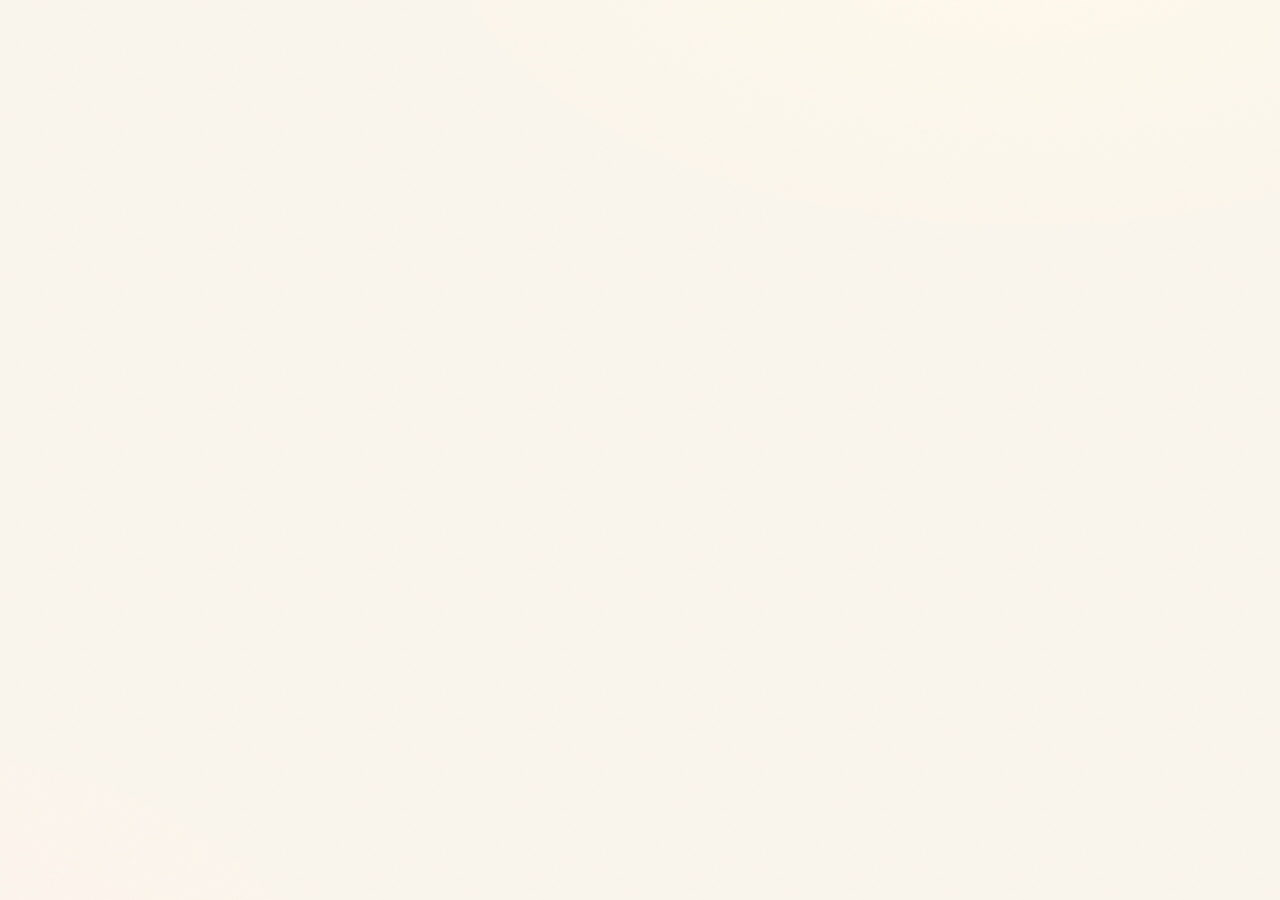
==== Debts/Debts.html @ ebdf2f64 "prepare accounting app" ====
<!doctype html>
<html lang="en">
<head>
  <meta charset="utf-8" />
  <meta name="viewport" content="width=device-width, initial-scale=1" />
  <meta name="referrer" content="no-referrer" />
  <meta http-equiv="Content-Security-Policy" content="default-src 'self'; script-src 'self' https://unpkg.com 'unsafe-inline'; style-src 'self' https://fonts.googleapis.com 'unsafe-inline'; font-src https://fonts.gstatic.com; img-src 'self' data:; object-src 'none'; base-uri 'none'; frame-ancestors 'none';" />
  <title>Accounting App — Debts</title>
  <link rel="stylesheet" href="styles.css?v=4" />
</head>
<body>
  <div id="root"></div>
  <script src="https://unpkg.com/react@18.3.1/umd/react.development.js" integrity="sha384-hD6/rw4ppMLGNu3tX5cjIb+uRZ7UkRJ6BPkLpg4hAu/6onKUg4lLsHAs9EBPT82L" crossorigin="anonymous"></script>
  <script src="https://unpkg.com/react-dom@18.3.1/umd/react-dom.development.js" integrity="sha384-u6aeetuaXnQ38mYT8rp6sbXaQe3NL9t+IBXmnYxwkUI2Hw4bsp2Wvmx4yRQF1uAm" crossorigin="anonymous"></script>
  <script src="https://unpkg.com/@babel/standalone@7.29.0/babel.min.js" integrity="sha384-m08KidiNqLdpJqLq95G/LEi8Qvjl/xUYll3QILypMoQ65QorJ9Lvtp2RXYGBFj1y" crossorigin="anonymous"></script>
  <script src="debts-seed.js"></script>
  <script type="text/babel" src="debts.jsx"></script>
</body>
</html>
---- Debts/styles.css ----
/* Ledger — a personal monthly tracker
   Aesthetic: warm paper + ink, editorial serif headlines, monospace figures */

@import url('https://fonts.googleapis.com/css2?family=Instrument+Serif:ital@0;1&family=JetBrains+Mono:wght@400;500;600&family=Geist:wght@300;400;500;600&display=swap');

:root {
  --paper: oklch(0.975 0.012 82);
  --paper-2: oklch(0.955 0.014 82);
  --paper-3: oklch(0.93 0.016 82);
  --rule: oklch(0.78 0.025 75);
  --rule-soft: oklch(0.88 0.02 80);
  --ink: oklch(0.22 0.025 60);
  --ink-2: oklch(0.42 0.025 60);
  --ink-3: oklch(0.58 0.025 60);
  --accent: oklch(0.45 0.135 28);     /* oxblood */
  --accent-soft: oklch(0.92 0.04 28);
  --paid: oklch(0.50 0.085 148);      /* sage */
  --paid-soft: oklch(0.93 0.04 148);
  --due: oklch(0.58 0.13 55);         /* clay */
  --due-soft: oklch(0.94 0.05 70);
  --shadow: 0 1px 0 rgba(60,40,20,0.04), 0 24px 48px -28px rgba(60,40,20,0.18), 0 2px 6px rgba(60,40,20,0.05);

  --bg-grad-1: oklch(0.99 0.02 80);
  --bg-grad-2: oklch(0.98 0.018 50);
  --grain-opacity: 0.5;
  --grain-blend: multiply;
  --focus-bg: oklch(0.99 0.03 80);

  --serif: 'Instrument Serif', 'Iowan Old Style', Georgia, serif;
  --sans: 'Geist', system-ui, -apple-system, sans-serif;
  --mono: 'JetBrains Mono', ui-monospace, Menlo, monospace;
}

html[data-theme="dark"] {
  --paper: oklch(0.18 0.018 250);          /* deep ink-blue */
  --paper-2: oklch(0.21 0.02 250);
  --paper-3: oklch(0.245 0.022 250);
  --rule: oklch(0.36 0.025 250);
  --rule-soft: oklch(0.30 0.02 250);
  --ink: oklch(0.93 0.012 80);             /* warm cream */
  --ink-2: oklch(0.78 0.015 80);
  --ink-3: oklch(0.58 0.018 80);
  --accent: oklch(0.72 0.14 32);           /* warmed oxblood */
  --accent-soft: oklch(0.30 0.08 28);
  --paid: oklch(0.78 0.13 148);            /* brighter sage */
  --paid-soft: oklch(0.28 0.06 148);
  --due: oklch(0.78 0.14 60);              /* warm clay */
  --due-soft: oklch(0.30 0.07 55);
  --shadow: 0 1px 0 rgba(0,0,0,0.3), 0 24px 48px -28px rgba(0,0,0,0.7), 0 2px 6px rgba(0,0,0,0.3);

  --bg-grad-1: oklch(0.22 0.03 250);
  --bg-grad-2: oklch(0.20 0.025 280);
  --grain-opacity: 0.35;
  --grain-blend: screen;
  --focus-bg: oklch(0.24 0.03 250);
}

html { transition: background-color 0.25s; }
body, .section, .summary, .ledger thead th, .ledger tbody td, .ledger tfoot td,
.cell-input, .month-tab, .modal {
  transition: background-color 0.25s, color 0.25s, border-color 0.25s;
}

* { box-sizing: border-box; }
html, body { margin: 0; padding: 0; }

body {
  font-family: var(--sans);
  color: var(--ink);
  background:
    radial-gradient(1100px 600px at 80% -10%, var(--bg-grad-1) 0%, transparent 60%),
    radial-gradient(900px 500px at -10% 110%, var(--bg-grad-2) 0%, transparent 55%),
    var(--paper);
  background-attachment: fixed;
  min-height: 100vh;
  font-size: 14px;
  letter-spacing: -0.005em;
  -webkit-font-smoothing: antialiased;
  text-rendering: optimizeLegibility;
}

/* subtle paper grain */
body::before {
  content: "";
  position: fixed; inset: 0;
  pointer-events: none;
  background-image: url("data:image/svg+xml;utf8,<svg xmlns='http://www.w3.org/2000/svg' width='160' height='160'><filter id='n'><feTurbulence type='fractalNoise' baseFrequency='0.9' numOctaves='2' stitchTiles='stitch'/><feColorMatrix values='0 0 0 0 0.3  0 0 0 0 0.2  0 0 0 0 0.1  0 0 0 0.05 0'/></filter><rect width='160' height='160' filter='url(%23n)'/></svg>");
  opacity: var(--grain-opacity);
  mix-blend-mode: var(--grain-blend);
  z-index: 1;
}

#root { position: relative; z-index: 2; }

/* ---------- Layout ---------- */

.app {
  max-width: 1280px;
  margin: 0 auto;
  padding: 36px 32px 80px;
}

.masthead {
  display: flex;
  align-items: flex-end;
  justify-content: space-between;
  gap: 32px;
  padding-bottom: 18px;
  margin-bottom: 28px;
  border-bottom: 1px solid var(--ink);
  position: relative;
}
.masthead::after {
  content: "";
  position: absolute;
  left: 0; right: 0; bottom: -4px;
  height: 1px; background: var(--ink);
}

.brand {
  display: flex; align-items: baseline; gap: 14px;
}
.brand .mark {
  font-family: var(--serif);
  font-size: 56px;
  line-height: 0.9;
  letter-spacing: -0.02em;
  font-style: italic;
}
.brand .mark em { font-style: normal; color: var(--accent); }
.brand .sub {
  font-family: var(--mono);
  font-size: 11px;
  letter-spacing: 0.18em;
  text-transform: uppercase;
  color: var(--ink-3);
  padding-bottom: 6px;
}

.meta {
  font-family: var(--mono);
  font-size: 11px;
  letter-spacing: 0.12em;
  text-transform: uppercase;
  color: var(--ink-3);
  text-align: right;
}
.meta .num {
  font-family: var(--serif);
  font-size: 20px;
  letter-spacing: 0;
  text-transform: none;
  color: var(--ink);
  display: block;
  margin-top: 4px;
}

/* ---------- Month tabs ---------- */
.months {
  display: flex; align-items: stretch; gap: 0;
  border-bottom: 1px solid var(--rule);
  margin-bottom: 28px;
  overflow-x: auto;
  scrollbar-width: thin;
}
.month-tab {
  border: 0; background: transparent;
  padding: 14px 18px 12px;
  font-family: var(--sans);
  font-size: 13px;
  font-weight: 500;
  color: var(--ink-2);
  cursor: pointer;
  position: relative;
  white-space: nowrap;
  border-right: 1px solid var(--rule-soft);
  transition: color 0.15s, background 0.15s;
}
.month-tab:hover { color: var(--ink); background: var(--paper-2); }
.month-tab.active {
  color: var(--ink);
  background: var(--paper-2);
  font-weight: 600;
}
.month-tab.active::after {
  content: ""; position: absolute; left: 0; right: 0; bottom: -1px;
  height: 2px; background: var(--accent);
}
.month-tab .tab-year {
  display: block;
  font-family: var(--mono);
  font-size: 9px;
  letter-spacing: 0.18em;
  color: var(--ink-3);
  margin-top: 2px;
  font-weight: 400;
}
.month-tab .badge {
  display: inline-block;
  margin-left: 8px;
  font-family: var(--mono);
  font-size: 10px;
  color: var(--accent);
  font-weight: 500;
}
.add-month-btn {
  border: 0; background: transparent;
  font-family: var(--mono);
  font-size: 14px;
  color: var(--ink-3);
  padding: 0 18px;
  cursor: pointer;
  letter-spacing: 0.05em;
}
.add-month-btn:hover { color: var(--accent); }

/* ---------- Accounting navigation ---------- */
.sub-nav {
  display: flex;
  gap: 8px;
  align-items: center;
  margin: -8px 0 24px;
  overflow-x: auto;
}
.sub-nav-link {
  border: 1px solid var(--rule);
  background: var(--paper-2);
  color: var(--ink-2);
  padding: 8px 12px;
  border-radius: 2px;
  font-family: var(--mono);
  font-size: 11px;
  letter-spacing: 0.12em;
  text-transform: uppercase;
  text-decoration: none;
  white-space: nowrap;
}
.sub-nav-link:hover,
.sub-nav-link.active {
  border-color: var(--accent);
  color: var(--accent);
}

/* ---------- Summary band ---------- */

.summary {
  display: grid;
  grid-template-columns: repeat(5, 1fr);
  gap: 0;
  margin-bottom: 32px;
  border: 1px solid var(--rule);
  background: var(--paper-2);
  border-radius: 2px;
  box-shadow: var(--shadow);
}
.sum-cell {
  padding: 18px 20px;
  border-right: 1px solid var(--rule-soft);
  display: flex; flex-direction: column; gap: 6px;
}
.sum-cell:last-child { border-right: 0; }
.sum-cell.accent { background: var(--accent-soft); }
.sum-cell.positive { background: var(--paid-soft); }
.sum-label {
  font-family: var(--mono);
  font-size: 10px;
  letter-spacing: 0.15em;
  text-transform: uppercase;
  color: var(--ink-3);
}
.sum-value {
  font-family: var(--serif);
  font-size: 32px;
  line-height: 1;
  letter-spacing: -0.01em;
  color: var(--ink);
  font-feature-settings: "tnum" 1, "lnum" 1;
}
.sum-value.neg { color: var(--accent); }
.sum-value.pos { color: var(--paid); }
.sum-foot {
  font-family: var(--mono);
  font-size: 11px;
  color: var(--ink-3);
}

/* ---------- Section card ---------- */

.section {
  background: var(--paper-2);
  border: 1px solid var(--rule);
  border-radius: 2px;
  margin-bottom: 28px;
  box-shadow: var(--shadow);
  overflow: hidden;
}
.section-head {
  display: flex; align-items: baseline; justify-content: space-between;
  padding: 18px 22px 14px;
  border-bottom: 1px solid var(--rule);
  background: var(--paper-3);
  gap: 16px;
}
.section-head h2 {
  margin: 0;
  font-family: var(--serif);
  font-size: 28px;
  font-weight: 400;
  letter-spacing: -0.01em;
}
.section-head .subtitle {
  font-family: var(--mono);
  font-size: 11px;
  letter-spacing: 0.12em;
  text-transform: uppercase;
  color: var(--ink-3);
}
.section-head .right {
  display: flex; align-items: center; gap: 10px;
  font-family: var(--mono);
  font-size: 12px;
  color: var(--ink-2);
}
.section-head .total-strong {
  font-family: var(--serif);
  font-size: 22px;
  color: var(--ink);
  font-feature-settings: "tnum" 1;
}

/* ---------- Tables ---------- */

table.ledger {
  width: 100%;
  border-collapse: collapse;
  font-family: var(--sans);
  font-size: 13.5px;
}
.ledger thead th {
  font-family: var(--mono);
  font-size: 10px;
  font-weight: 500;
  letter-spacing: 0.15em;
  text-transform: uppercase;
  color: var(--ink-3);
  text-align: left;
  padding: 10px 14px;
  border-bottom: 1px solid var(--rule);
  background: var(--paper-2);
  position: relative;
  white-space: nowrap;
}
.ledger thead th.num { text-align: right; }
.ledger thead th.center { text-align: center; }

.ledger tbody td {
  padding: 0;
  border-bottom: 1px dashed var(--rule-soft);
  vertical-align: middle;
  background: var(--paper-2);
  transition: background 0.12s;
}
.ledger tbody tr:hover td { background: var(--paper); }
.ledger tbody tr.paid td { background: color-mix(in oklab, var(--paid-soft) 35%, var(--paper-2)); }
.ledger tbody tr.paid:hover td { background: color-mix(in oklab, var(--paid-soft) 50%, var(--paper)); }

.ledger tfoot td {
  padding: 12px 14px;
  border-top: 1px solid var(--ink);
  border-bottom: 3px double var(--ink);
  font-family: var(--serif);
  font-size: 18px;
  background: var(--paper-3);
  font-feature-settings: "tnum" 1;
}
.ledger tfoot td.num { text-align: right; }
.ledger tfoot td.label-cell {
  font-family: var(--mono);
  font-size: 11px;
  letter-spacing: 0.15em;
  text-transform: uppercase;
  color: var(--ink-2);
  font-weight: 500;
}

/* Cell input wrappers */
.cell-input {
  width: 100%;
  border: 0;
  background: transparent;
  padding: 12px 14px;
  font: inherit;
  color: var(--ink);
  outline: none;
  font-family: var(--sans);
}
.cell-input:focus {
  background: var(--focus-bg);
  box-shadow: inset 0 -2px 0 var(--accent);
}
.cell-input.num {
  text-align: right;
  font-family: var(--mono);
  font-feature-settings: "tnum" 1, "lnum" 1;
  font-size: 13px;
}
.cell-input.muted { color: var(--ink-2); }

.row-actions {
  display: flex; align-items: center; justify-content: center;
  gap: 4px;
  padding: 0 8px;
}
.row-actions button {
  border: 0; background: transparent;
  cursor: pointer;
  width: 24px; height: 24px;
  border-radius: 50%;
  color: var(--ink-3);
  display: inline-flex; align-items: center; justify-content: center;
  transition: all 0.15s;
}
.row-actions button:hover { background: var(--accent-soft); color: var(--accent); }

/* paid checkbox — custom */
.check {
  display: inline-flex; align-items: center; justify-content: center;
  width: 22px; height: 22px;
  border: 1.5px solid var(--rule);
  background: var(--paper);
  border-radius: 3px;
  cursor: pointer;
  transition: all 0.15s;
  margin: 0 auto;
}
.check.on {
  background: var(--paid);
  border-color: var(--paid);
  color: var(--paper);
}
.check svg { width: 14px; height: 14px; }
.check-cell { text-align: center; padding: 8px 0; }

/* type pill */
.type-pill {
  display: inline-flex;
  font-family: var(--mono);
  font-size: 10px;
  letter-spacing: 0.1em;
  text-transform: uppercase;
  padding: 3px 8px;
  border-radius: 2px;
  background: var(--paper-3);
  color: var(--ink-2);
  border: 1px solid var(--rule-soft);
  cursor: pointer;
}
.type-pill.lasku { background: var(--due-soft); color: var(--due); border-color: color-mix(in oklab, var(--due) 30%, transparent); }
.type-pill.tilaus { background: oklch(0.93 0.04 250); color: oklch(0.4 0.12 250); border-color: oklch(0.7 0.06 250); }
html[data-theme="dark"] .type-pill.tilaus { background: oklch(0.30 0.07 250); color: oklch(0.85 0.10 250); border-color: oklch(0.45 0.08 250); }
html[data-theme="dark"] input[type="date"] { color-scheme: dark; }
html[data-theme="dark"] .modal-bg { background: oklch(0.05 0.02 250 / 0.6); }
.type-pill.osamaksu { background: var(--accent-soft); color: var(--accent); border-color: color-mix(in oklab, var(--accent) 30%, transparent); }

/* due-date display */
.due-cell {
  padding: 12px 14px;
  font-family: var(--mono);
  font-size: 12px;
  color: var(--ink-2);
  white-space: nowrap;
}
.due-cell input { font: inherit; border: 0; background: transparent; color: inherit; outline: none; width: 100%; padding: 0; }
.due-cell input:focus { color: var(--accent); }
.due-cell.overdue { color: var(--accent); }
.due-cell.today { color: var(--due); font-weight: 500; }

/* add row button */
.add-row {
  width: 100%;
  border: 0;
  background: transparent;
  padding: 12px;
  font-family: var(--mono);
  font-size: 11px;
  letter-spacing: 0.15em;
  text-transform: uppercase;
  color: var(--ink-3);
  cursor: pointer;
  border-top: 1px dashed var(--rule);
  transition: all 0.15s;
}
.add-row:hover { background: var(--paper); color: var(--accent); }

/* custom column mgmt */
.col-toolbar {
  display: flex; gap: 8px; align-items: center;
  padding: 8px 14px;
  background: var(--paper-3);
  border-bottom: 1px solid var(--rule-soft);
  font-family: var(--mono);
  font-size: 11px;
  color: var(--ink-3);
  letter-spacing: 0.05em;
}
.btn-ghost {
  border: 1px solid var(--rule);
  background: var(--paper-2);
  color: var(--ink-2);
  padding: 4px 10px;
  border-radius: 2px;
  font: inherit;
  cursor: pointer;
  transition: all 0.15s;
}
.btn-ghost:hover { border-color: var(--accent); color: var(--accent); }

.col-header-edit {
  display: inline-flex; align-items: center; gap: 4px;
}
.col-header-edit input {
  font: inherit; border: 0; background: transparent;
  color: var(--ink-3); width: 100px;
  text-transform: uppercase;
  letter-spacing: 0.15em;
  font-family: var(--mono);
  font-size: 10px;
  outline: none;
}
.col-header-edit input:focus { color: var(--accent); }
.col-header-edit .x {
  border: 0; background: transparent; color: var(--ink-3);
  cursor: pointer; padding: 2px;
  opacity: 1;
  font-family: var(--mono);
  width: 20px; height: 20px;
  display: inline-flex; align-items: center; justify-content: center;
  border-radius: 999px;
  transition: color 0.15s, background-color 0.15s;
}
.col-header-edit .x:hover { color: var(--accent); background: var(--accent-soft); }

/* footnote */
.footnote {
  margin-top: 60px;
  padding-top: 24px;
  border-top: 1px solid var(--rule);
  display: flex; justify-content: space-between;
  font-family: var(--mono);
  font-size: 11px;
  color: var(--ink-3);
  letter-spacing: 0.08em;
}
.footnote .right-actions {
  display: flex; gap: 12px;
}
.footnote button {
  background: transparent; border: 0;
  font: inherit;
  color: var(--ink-3);
  text-transform: uppercase;
  letter-spacing: 0.12em;
  cursor: pointer;
  padding: 0;
}
.footnote a {
  color: var(--ink-3);
  text-decoration: none;
  text-transform: uppercase;
  letter-spacing: 0.12em;
}
.footnote button:hover,
.footnote a:hover { color: var(--accent); }

.filter-tabs {
  display: inline-flex;
  border: 1px solid var(--rule);
  background: var(--paper-2);
}
.filter-tabs button {
  border: 0;
  border-right: 1px solid var(--rule);
  background: transparent;
  color: var(--ink-2);
  padding: 7px 10px;
  font-family: var(--mono);
  font-size: 11px;
  cursor: pointer;
}
.filter-tabs button:last-child { border-right: 0; }
.filter-tabs button.active {
  background: var(--ink);
  color: var(--paper);
}
.filter-tabs .cnt { opacity: 0.7; }

.progress-bar,
.row-progress {
  position: relative;
  overflow: hidden;
  border: 1px solid var(--rule);
  background: var(--paper);
}
.progress-bar { height: 34px; }
.row-progress { height: 22px; min-width: 110px; }
.progress-fill,
.row-progress-fill {
  height: 100%;
  background: linear-gradient(90deg, var(--paid), var(--due));
}
.progress-label,
.row-progress span {
  position: absolute;
  inset: 0;
  display: flex;
  align-items: center;
  justify-content: center;
  font-family: var(--mono);
  font-size: 11px;
  color: var(--ink);
}
.pay-list {
  display: grid;
  gap: 8px;
}
.pay-row {
  display: grid;
  grid-template-columns: 100px 120px 1fr 28px;
  gap: 8px;
  align-items: center;
  padding: 8px 0;
  border-bottom: 1px dashed var(--rule-soft);
  font-family: var(--mono);
  font-size: 12px;
}
.pay-amt { text-align: right; color: var(--paid); }
.pay-note { color: var(--ink-2); font-family: var(--sans); }
.x {
  border: 0;
  background: transparent;
  color: var(--ink-3);
  cursor: pointer;
}
.x:hover { color: var(--accent); }

/* modal for new month */
.modal-bg {
  position: fixed; inset: 0;
  background: oklch(0.2 0.02 60 / 0.4);
  display: flex; align-items: center; justify-content: center;
  z-index: 100;
  backdrop-filter: blur(4px);
}
.modal {
  background: var(--paper);
  border: 1px solid var(--ink);
  padding: 32px;
  width: 420px;
  box-shadow: 0 30px 60px -20px rgba(0,0,0,0.3);
}
.modal h3 {
  margin: 0 0 20px;
  font-family: var(--serif);
  font-size: 28px;
  font-weight: 400;
}
.modal label {
  display: block;
  font-family: var(--mono);
  font-size: 10px;
  letter-spacing: 0.15em;
  text-transform: uppercase;
  color: var(--ink-3);
  margin-bottom: 6px;
}
.modal input[type=text], .modal select {
  width: 100%;
  padding: 10px 12px;
  border: 1px solid var(--rule);
  background: var(--paper-2);
  font-family: var(--sans);
  font-size: 14px;
  color: var(--ink);
  margin-bottom: 16px;
  outline: none;
}
.modal input[type=text]:focus, .modal select:focus {
  border-color: var(--accent);
}
.modal-actions {
  display: flex; gap: 8px; justify-content: flex-end;
  margin-top: 16px;
}
.btn-primary {
  background: var(--ink);
  color: var(--paper);
  border: 0;
  padding: 10px 18px;
  font-family: var(--mono);
  font-size: 11px;
  letter-spacing: 0.15em;
  text-transform: uppercase;
  cursor: pointer;
}
.btn-primary:hover { background: var(--accent); }
.btn-link {
  background: transparent; border: 0;
  font-family: var(--mono);
  font-size: 11px;
  letter-spacing: 0.15em;
  text-transform: uppercase;
  color: var(--ink-3);
  cursor: pointer;
  padding: 10px 12px;
}
.btn-link:hover { color: var(--ink); }

.checkbox-row {
  display: flex; align-items: center; gap: 10px;
  margin-bottom: 16px;
  font-family: var(--mono);
  font-size: 12px;
  color: var(--ink-2);
}

/* small empty state */
.empty {
  padding: 30px;
  text-align: center;
  color: var(--ink-3);
  font-family: var(--serif);
  font-style: italic;
  font-size: 18px;
}

/* theme toggle button */
.theme-toggle {
  width: 32px; height: 32px;
  border: 1px solid var(--rule);
  background: var(--paper-2);
  color: var(--ink-2);
  border-radius: 50%;
  cursor: pointer;
  display: inline-flex; align-items: center; justify-content: center;
  transition: all 0.2s;
  padding: 0;
}
.theme-toggle:hover {
  border-color: var(--accent);
  color: var(--accent);
  transform: rotate(15deg);
}
.theme-toggle svg { width: 16px; height: 16px; }

/* responsive */
@media (max-width: 900px) {
  .summary { grid-template-columns: repeat(2, 1fr); }
  .sum-cell { border-right: 0; border-bottom: 1px solid var(--rule-soft); }
  .brand .mark { font-size: 40px; }
  .app { padding: 20px 14px 60px; }
  .ledger { font-size: 12.5px; }
  .ledger thead th, .cell-input { padding: 8px 10px; }
}
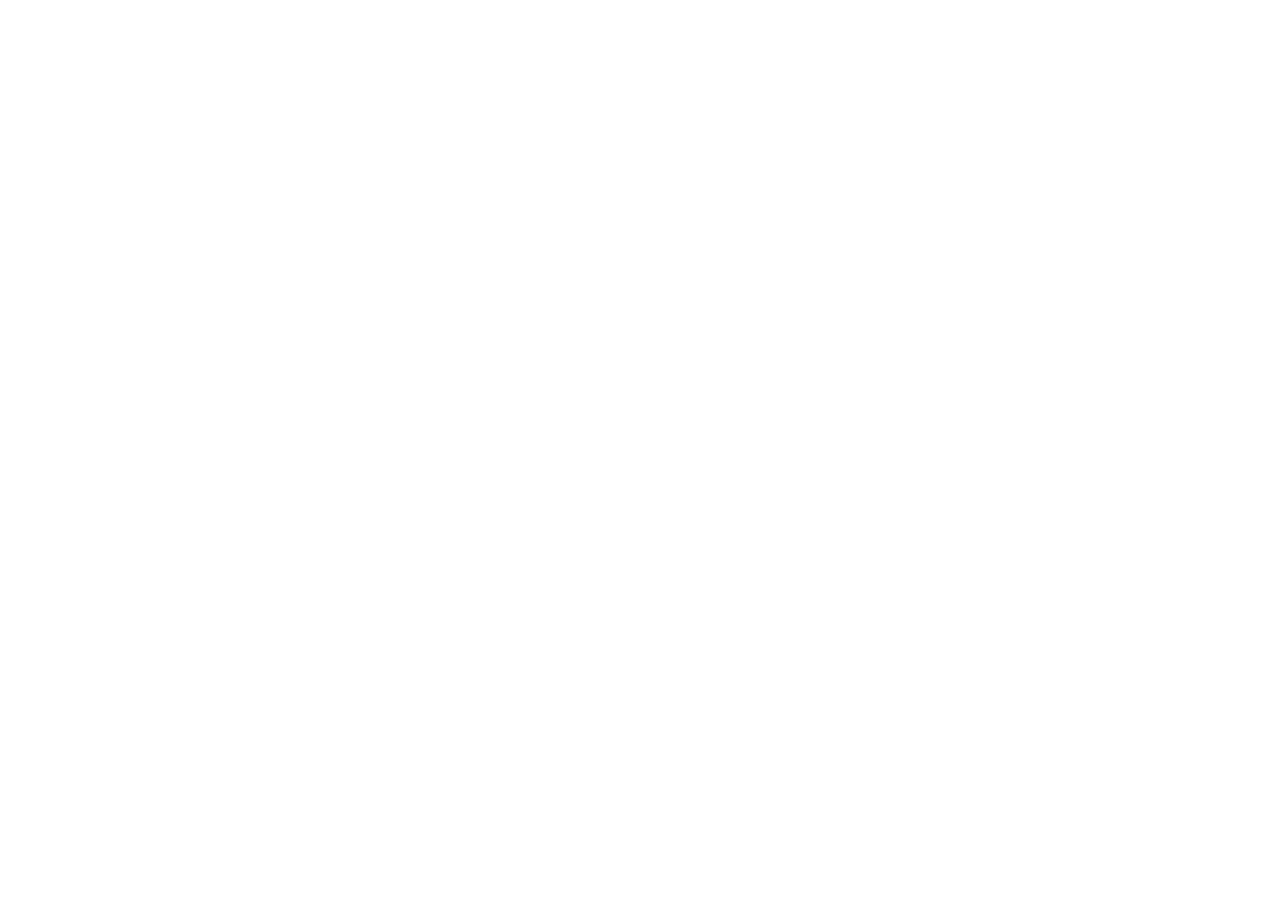
==== commit 55fa2538: "Harden accounting apps" ====
--- a/Debts/Debts.html
+++ b/Debts/Debts.html
@@ -1,19 +1,16 @@
 <!doctype html>
-<html lang="en">
+<html lang="en" data-theme="dark">
 <head>
   <meta charset="utf-8" />
   <meta name="viewport" content="width=device-width, initial-scale=1" />
-  <meta name="referrer" content="no-referrer" />
-  <meta http-equiv="Content-Security-Policy" content="default-src 'self'; script-src 'self' https://unpkg.com 'unsafe-inline'; style-src 'self' https://fonts.googleapis.com 'unsafe-inline'; font-src https://fonts.gstatic.com; img-src 'self' data:; object-src 'none'; base-uri 'none'; frame-ancestors 'none';" />
-  <title>Accounting App — Debts</title>
-  <link rel="stylesheet" href="styles.css?v=4" />
+  <title>Debts — Velat</title>
+  <link rel="stylesheet" href="styles.css?v=10" />
 </head>
 <body>
   <div id="root"></div>
   <script src="https://unpkg.com/react@18.3.1/umd/react.development.js" integrity="sha384-hD6/rw4ppMLGNu3tX5cjIb+uRZ7UkRJ6BPkLpg4hAu/6onKUg4lLsHAs9EBPT82L" crossorigin="anonymous"></script>
   <script src="https://unpkg.com/react-dom@18.3.1/umd/react-dom.development.js" integrity="sha384-u6aeetuaXnQ38mYT8rp6sbXaQe3NL9t+IBXmnYxwkUI2Hw4bsp2Wvmx4yRQF1uAm" crossorigin="anonymous"></script>
   <script src="https://unpkg.com/@babel/standalone@7.29.0/babel.min.js" integrity="sha384-m08KidiNqLdpJqLq95G/LEi8Qvjl/xUYll3QILypMoQ65QorJ9Lvtp2RXYGBFj1y" crossorigin="anonymous"></script>
-  <script src="debts-seed.js"></script>
   <script type="text/babel" src="debts.jsx"></script>
 </body>
 </html>
--- a/Debts/styles.css
+++ b/Debts/styles.css
@@ -1,763 +1 @@
-/* Ledger — a personal monthly tracker
-   Aesthetic: warm paper + ink, editorial serif headlines, monospace figures */
-
-@import url('https://fonts.googleapis.com/css2?family=Instrument+Serif:ital@0;1&family=JetBrains+Mono:wght@400;500;600&family=Geist:wght@300;400;500;600&display=swap');
-
-:root {
-  --paper: oklch(0.975 0.012 82);
-  --paper-2: oklch(0.955 0.014 82);
-  --paper-3: oklch(0.93 0.016 82);
-  --rule: oklch(0.78 0.025 75);
-  --rule-soft: oklch(0.88 0.02 80);
-  --ink: oklch(0.22 0.025 60);
-  --ink-2: oklch(0.42 0.025 60);
-  --ink-3: oklch(0.58 0.025 60);
-  --accent: oklch(0.45 0.135 28);     /* oxblood */
-  --accent-soft: oklch(0.92 0.04 28);
-  --paid: oklch(0.50 0.085 148);      /* sage */
-  --paid-soft: oklch(0.93 0.04 148);
-  --due: oklch(0.58 0.13 55);         /* clay */
-  --due-soft: oklch(0.94 0.05 70);
-  --shadow: 0 1px 0 rgba(60,40,20,0.04), 0 24px 48px -28px rgba(60,40,20,0.18), 0 2px 6px rgba(60,40,20,0.05);
-
-  --bg-grad-1: oklch(0.99 0.02 80);
-  --bg-grad-2: oklch(0.98 0.018 50);
-  --grain-opacity: 0.5;
-  --grain-blend: multiply;
-  --focus-bg: oklch(0.99 0.03 80);
-
-  --serif: 'Instrument Serif', 'Iowan Old Style', Georgia, serif;
-  --sans: 'Geist', system-ui, -apple-system, sans-serif;
-  --mono: 'JetBrains Mono', ui-monospace, Menlo, monospace;
-}
-
-html[data-theme="dark"] {
-  --paper: oklch(0.18 0.018 250);          /* deep ink-blue */
-  --paper-2: oklch(0.21 0.02 250);
-  --paper-3: oklch(0.245 0.022 250);
-  --rule: oklch(0.36 0.025 250);
-  --rule-soft: oklch(0.30 0.02 250);
-  --ink: oklch(0.93 0.012 80);             /* warm cream */
-  --ink-2: oklch(0.78 0.015 80);
-  --ink-3: oklch(0.58 0.018 80);
-  --accent: oklch(0.72 0.14 32);           /* warmed oxblood */
-  --accent-soft: oklch(0.30 0.08 28);
-  --paid: oklch(0.78 0.13 148);            /* brighter sage */
-  --paid-soft: oklch(0.28 0.06 148);
-  --due: oklch(0.78 0.14 60);              /* warm clay */
-  --due-soft: oklch(0.30 0.07 55);
-  --shadow: 0 1px 0 rgba(0,0,0,0.3), 0 24px 48px -28px rgba(0,0,0,0.7), 0 2px 6px rgba(0,0,0,0.3);
-
-  --bg-grad-1: oklch(0.22 0.03 250);
-  --bg-grad-2: oklch(0.20 0.025 280);
-  --grain-opacity: 0.35;
-  --grain-blend: screen;
-  --focus-bg: oklch(0.24 0.03 250);
-}
-
-html { transition: background-color 0.25s; }
-body, .section, .summary, .ledger thead th, .ledger tbody td, .ledger tfoot td,
-.cell-input, .month-tab, .modal {
-  transition: background-color 0.25s, color 0.25s, border-color 0.25s;
-}
-
-* { box-sizing: border-box; }
-html, body { margin: 0; padding: 0; }
-
-body {
-  font-family: var(--sans);
-  color: var(--ink);
-  background:
-    radial-gradient(1100px 600px at 80% -10%, var(--bg-grad-1) 0%, transparent 60%),
-    radial-gradient(900px 500px at -10% 110%, var(--bg-grad-2) 0%, transparent 55%),
-    var(--paper);
-  background-attachment: fixed;
-  min-height: 100vh;
-  font-size: 14px;
-  letter-spacing: -0.005em;
-  -webkit-font-smoothing: antialiased;
-  text-rendering: optimizeLegibility;
-}
-
-/* subtle paper grain */
-body::before {
-  content: "";
-  position: fixed; inset: 0;
-  pointer-events: none;
-  background-image: url("data:image/svg+xml;utf8,<svg xmlns='http://www.w3.org/2000/svg' width='160' height='160'><filter id='n'><feTurbulence type='fractalNoise' baseFrequency='0.9' numOctaves='2' stitchTiles='stitch'/><feColorMatrix values='0 0 0 0 0.3  0 0 0 0 0.2  0 0 0 0 0.1  0 0 0 0.05 0'/></filter><rect width='160' height='160' filter='url(%23n)'/></svg>");
-  opacity: var(--grain-opacity);
-  mix-blend-mode: var(--grain-blend);
-  z-index: 1;
-}
-
-#root { position: relative; z-index: 2; }
-
-/* ---------- Layout ---------- */
-
-.app {
-  max-width: 1280px;
-  margin: 0 auto;
-  padding: 36px 32px 80px;
-}
-
-.masthead {
-  display: flex;
-  align-items: flex-end;
-  justify-content: space-between;
-  gap: 32px;
-  padding-bottom: 18px;
-  margin-bottom: 28px;
-  border-bottom: 1px solid var(--ink);
-  position: relative;
-}
-.masthead::after {
-  content: "";
-  position: absolute;
-  left: 0; right: 0; bottom: -4px;
-  height: 1px; background: var(--ink);
-}
-
-.brand {
-  display: flex; align-items: baseline; gap: 14px;
-}
-.brand .mark {
-  font-family: var(--serif);
-  font-size: 56px;
-  line-height: 0.9;
-  letter-spacing: -0.02em;
-  font-style: italic;
-}
-.brand .mark em { font-style: normal; color: var(--accent); }
-.brand .sub {
-  font-family: var(--mono);
-  font-size: 11px;
-  letter-spacing: 0.18em;
-  text-transform: uppercase;
-  color: var(--ink-3);
-  padding-bottom: 6px;
-}
-
-.meta {
-  font-family: var(--mono);
-  font-size: 11px;
-  letter-spacing: 0.12em;
-  text-transform: uppercase;
-  color: var(--ink-3);
-  text-align: right;
-}
-.meta .num {
-  font-family: var(--serif);
-  font-size: 20px;
-  letter-spacing: 0;
-  text-transform: none;
-  color: var(--ink);
-  display: block;
-  margin-top: 4px;
-}
-
-/* ---------- Month tabs ---------- */
-.months {
-  display: flex; align-items: stretch; gap: 0;
-  border-bottom: 1px solid var(--rule);
-  margin-bottom: 28px;
-  overflow-x: auto;
-  scrollbar-width: thin;
-}
-.month-tab {
-  border: 0; background: transparent;
-  padding: 14px 18px 12px;
-  font-family: var(--sans);
-  font-size: 13px;
-  font-weight: 500;
-  color: var(--ink-2);
-  cursor: pointer;
-  position: relative;
-  white-space: nowrap;
-  border-right: 1px solid var(--rule-soft);
-  transition: color 0.15s, background 0.15s;
-}
-.month-tab:hover { color: var(--ink); background: var(--paper-2); }
-.month-tab.active {
-  color: var(--ink);
-  background: var(--paper-2);
-  font-weight: 600;
-}
-.month-tab.active::after {
-  content: ""; position: absolute; left: 0; right: 0; bottom: -1px;
-  height: 2px; background: var(--accent);
-}
-.month-tab .tab-year {
-  display: block;
-  font-family: var(--mono);
-  font-size: 9px;
-  letter-spacing: 0.18em;
-  color: var(--ink-3);
-  margin-top: 2px;
-  font-weight: 400;
-}
-.month-tab .badge {
-  display: inline-block;
-  margin-left: 8px;
-  font-family: var(--mono);
-  font-size: 10px;
-  color: var(--accent);
-  font-weight: 500;
-}
-.add-month-btn {
-  border: 0; background: transparent;
-  font-family: var(--mono);
-  font-size: 14px;
-  color: var(--ink-3);
-  padding: 0 18px;
-  cursor: pointer;
-  letter-spacing: 0.05em;
-}
-.add-month-btn:hover { color: var(--accent); }
-
-/* ---------- Accounting navigation ---------- */
-.sub-nav {
-  display: flex;
-  gap: 8px;
-  align-items: center;
-  margin: -8px 0 24px;
-  overflow-x: auto;
-}
-.sub-nav-link {
-  border: 1px solid var(--rule);
-  background: var(--paper-2);
-  color: var(--ink-2);
-  padding: 8px 12px;
-  border-radius: 2px;
-  font-family: var(--mono);
-  font-size: 11px;
-  letter-spacing: 0.12em;
-  text-transform: uppercase;
-  text-decoration: none;
-  white-space: nowrap;
-}
-.sub-nav-link:hover,
-.sub-nav-link.active {
-  border-color: var(--accent);
-  color: var(--accent);
-}
-
-/* ---------- Summary band ---------- */
-
-.summary {
-  display: grid;
-  grid-template-columns: repeat(5, 1fr);
-  gap: 0;
-  margin-bottom: 32px;
-  border: 1px solid var(--rule);
-  background: var(--paper-2);
-  border-radius: 2px;
-  box-shadow: var(--shadow);
-}
-.sum-cell {
-  padding: 18px 20px;
-  border-right: 1px solid var(--rule-soft);
-  display: flex; flex-direction: column; gap: 6px;
-}
-.sum-cell:last-child { border-right: 0; }
-.sum-cell.accent { background: var(--accent-soft); }
-.sum-cell.positive { background: var(--paid-soft); }
-.sum-label {
-  font-family: var(--mono);
-  font-size: 10px;
-  letter-spacing: 0.15em;
-  text-transform: uppercase;
-  color: var(--ink-3);
-}
-.sum-value {
-  font-family: var(--serif);
-  font-size: 32px;
-  line-height: 1;
-  letter-spacing: -0.01em;
-  color: var(--ink);
-  font-feature-settings: "tnum" 1, "lnum" 1;
-}
-.sum-value.neg { color: var(--accent); }
-.sum-value.pos { color: var(--paid); }
-.sum-foot {
-  font-family: var(--mono);
-  font-size: 11px;
-  color: var(--ink-3);
-}
-
-/* ---------- Section card ---------- */
-
-.section {
-  background: var(--paper-2);
-  border: 1px solid var(--rule);
-  border-radius: 2px;
-  margin-bottom: 28px;
-  box-shadow: var(--shadow);
-  overflow: hidden;
-}
-.section-head {
-  display: flex; align-items: baseline; justify-content: space-between;
-  padding: 18px 22px 14px;
-  border-bottom: 1px solid var(--rule);
-  background: var(--paper-3);
-  gap: 16px;
-}
-.section-head h2 {
-  margin: 0;
-  font-family: var(--serif);
-  font-size: 28px;
-  font-weight: 400;
-  letter-spacing: -0.01em;
-}
-.section-head .subtitle {
-  font-family: var(--mono);
-  font-size: 11px;
-  letter-spacing: 0.12em;
-  text-transform: uppercase;
-  color: var(--ink-3);
-}
-.section-head .right {
-  display: flex; align-items: center; gap: 10px;
-  font-family: var(--mono);
-  font-size: 12px;
-  color: var(--ink-2);
-}
-.section-head .total-strong {
-  font-family: var(--serif);
-  font-size: 22px;
-  color: var(--ink);
-  font-feature-settings: "tnum" 1;
-}
-
-/* ---------- Tables ---------- */
-
-table.ledger {
-  width: 100%;
-  border-collapse: collapse;
-  font-family: var(--sans);
-  font-size: 13.5px;
-}
-.ledger thead th {
-  font-family: var(--mono);
-  font-size: 10px;
-  font-weight: 500;
-  letter-spacing: 0.15em;
-  text-transform: uppercase;
-  color: var(--ink-3);
-  text-align: left;
-  padding: 10px 14px;
-  border-bottom: 1px solid var(--rule);
-  background: var(--paper-2);
-  position: relative;
-  white-space: nowrap;
-}
-.ledger thead th.num { text-align: right; }
-.ledger thead th.center { text-align: center; }
-
-.ledger tbody td {
-  padding: 0;
-  border-bottom: 1px dashed var(--rule-soft);
-  vertical-align: middle;
-  background: var(--paper-2);
-  transition: background 0.12s;
-}
-.ledger tbody tr:hover td { background: var(--paper); }
-.ledger tbody tr.paid td { background: color-mix(in oklab, var(--paid-soft) 35%, var(--paper-2)); }
-.ledger tbody tr.paid:hover td { background: color-mix(in oklab, var(--paid-soft) 50%, var(--paper)); }
-
-.ledger tfoot td {
-  padding: 12px 14px;
-  border-top: 1px solid var(--ink);
-  border-bottom: 3px double var(--ink);
-  font-family: var(--serif);
-  font-size: 18px;
-  background: var(--paper-3);
-  font-feature-settings: "tnum" 1;
-}
-.ledger tfoot td.num { text-align: right; }
-.ledger tfoot td.label-cell {
-  font-family: var(--mono);
-  font-size: 11px;
-  letter-spacing: 0.15em;
-  text-transform: uppercase;
-  color: var(--ink-2);
-  font-weight: 500;
-}
-
-/* Cell input wrappers */
-.cell-input {
-  width: 100%;
-  border: 0;
-  background: transparent;
-  padding: 12px 14px;
-  font: inherit;
-  color: var(--ink);
-  outline: none;
-  font-family: var(--sans);
-}
-.cell-input:focus {
-  background: var(--focus-bg);
-  box-shadow: inset 0 -2px 0 var(--accent);
-}
-.cell-input.num {
-  text-align: right;
-  font-family: var(--mono);
-  font-feature-settings: "tnum" 1, "lnum" 1;
-  font-size: 13px;
-}
-.cell-input.muted { color: var(--ink-2); }
-
-.row-actions {
-  display: flex; align-items: center; justify-content: center;
-  gap: 4px;
-  padding: 0 8px;
-}
-.row-actions button {
-  border: 0; background: transparent;
-  cursor: pointer;
-  width: 24px; height: 24px;
-  border-radius: 50%;
-  color: var(--ink-3);
-  display: inline-flex; align-items: center; justify-content: center;
-  transition: all 0.15s;
-}
-.row-actions button:hover { background: var(--accent-soft); color: var(--accent); }
-
-/* paid checkbox — custom */
-.check {
-  display: inline-flex; align-items: center; justify-content: center;
-  width: 22px; height: 22px;
-  border: 1.5px solid var(--rule);
-  background: var(--paper);
-  border-radius: 3px;
-  cursor: pointer;
-  transition: all 0.15s;
-  margin: 0 auto;
-}
-.check.on {
-  background: var(--paid);
-  border-color: var(--paid);
-  color: var(--paper);
-}
-.check svg { width: 14px; height: 14px; }
-.check-cell { text-align: center; padding: 8px 0; }
-
-/* type pill */
-.type-pill {
-  display: inline-flex;
-  font-family: var(--mono);
-  font-size: 10px;
-  letter-spacing: 0.1em;
-  text-transform: uppercase;
-  padding: 3px 8px;
-  border-radius: 2px;
-  background: var(--paper-3);
-  color: var(--ink-2);
-  border: 1px solid var(--rule-soft);
-  cursor: pointer;
-}
-.type-pill.lasku { background: var(--due-soft); color: var(--due); border-color: color-mix(in oklab, var(--due) 30%, transparent); }
-.type-pill.tilaus { background: oklch(0.93 0.04 250); color: oklch(0.4 0.12 250); border-color: oklch(0.7 0.06 250); }
-html[data-theme="dark"] .type-pill.tilaus { background: oklch(0.30 0.07 250); color: oklch(0.85 0.10 250); border-color: oklch(0.45 0.08 250); }
-html[data-theme="dark"] input[type="date"] { color-scheme: dark; }
-html[data-theme="dark"] .modal-bg { background: oklch(0.05 0.02 250 / 0.6); }
-.type-pill.osamaksu { background: var(--accent-soft); color: var(--accent); border-color: color-mix(in oklab, var(--accent) 30%, transparent); }
-
-/* due-date display */
-.due-cell {
-  padding: 12px 14px;
-  font-family: var(--mono);
-  font-size: 12px;
-  color: var(--ink-2);
-  white-space: nowrap;
-}
-.due-cell input { font: inherit; border: 0; background: transparent; color: inherit; outline: none; width: 100%; padding: 0; }
-.due-cell input:focus { color: var(--accent); }
-.due-cell.overdue { color: var(--accent); }
-.due-cell.today { color: var(--due); font-weight: 500; }
-
-/* add row button */
-.add-row {
-  width: 100%;
-  border: 0;
-  background: transparent;
-  padding: 12px;
-  font-family: var(--mono);
-  font-size: 11px;
-  letter-spacing: 0.15em;
-  text-transform: uppercase;
-  color: var(--ink-3);
-  cursor: pointer;
-  border-top: 1px dashed var(--rule);
-  transition: all 0.15s;
-}
-.add-row:hover { background: var(--paper); color: var(--accent); }
-
-/* custom column mgmt */
-.col-toolbar {
-  display: flex; gap: 8px; align-items: center;
-  padding: 8px 14px;
-  background: var(--paper-3);
-  border-bottom: 1px solid var(--rule-soft);
-  font-family: var(--mono);
-  font-size: 11px;
-  color: var(--ink-3);
-  letter-spacing: 0.05em;
-}
-.btn-ghost {
-  border: 1px solid var(--rule);
-  background: var(--paper-2);
-  color: var(--ink-2);
-  padding: 4px 10px;
-  border-radius: 2px;
-  font: inherit;
-  cursor: pointer;
-  transition: all 0.15s;
-}
-.btn-ghost:hover { border-color: var(--accent); color: var(--accent); }
-
-.col-header-edit {
-  display: inline-flex; align-items: center; gap: 4px;
-}
-.col-header-edit input {
-  font: inherit; border: 0; background: transparent;
-  color: var(--ink-3); width: 100px;
-  text-transform: uppercase;
-  letter-spacing: 0.15em;
-  font-family: var(--mono);
-  font-size: 10px;
-  outline: none;
-}
-.col-header-edit input:focus { color: var(--accent); }
-.col-header-edit .x {
-  border: 0; background: transparent; color: var(--ink-3);
-  cursor: pointer; padding: 2px;
-  opacity: 1;
-  font-family: var(--mono);
-  width: 20px; height: 20px;
-  display: inline-flex; align-items: center; justify-content: center;
-  border-radius: 999px;
-  transition: color 0.15s, background-color 0.15s;
-}
-.col-header-edit .x:hover { color: var(--accent); background: var(--accent-soft); }
-
-/* footnote */
-.footnote {
-  margin-top: 60px;
-  padding-top: 24px;
-  border-top: 1px solid var(--rule);
-  display: flex; justify-content: space-between;
-  font-family: var(--mono);
-  font-size: 11px;
-  color: var(--ink-3);
-  letter-spacing: 0.08em;
-}
-.footnote .right-actions {
-  display: flex; gap: 12px;
-}
-.footnote button {
-  background: transparent; border: 0;
-  font: inherit;
-  color: var(--ink-3);
-  text-transform: uppercase;
-  letter-spacing: 0.12em;
-  cursor: pointer;
-  padding: 0;
-}
-.footnote a {
-  color: var(--ink-3);
-  text-decoration: none;
-  text-transform: uppercase;
-  letter-spacing: 0.12em;
-}
-.footnote button:hover,
-.footnote a:hover { color: var(--accent); }
-
-.filter-tabs {
-  display: inline-flex;
-  border: 1px solid var(--rule);
-  background: var(--paper-2);
-}
-.filter-tabs button {
-  border: 0;
-  border-right: 1px solid var(--rule);
-  background: transparent;
-  color: var(--ink-2);
-  padding: 7px 10px;
-  font-family: var(--mono);
-  font-size: 11px;
-  cursor: pointer;
-}
-.filter-tabs button:last-child { border-right: 0; }
-.filter-tabs button.active {
-  background: var(--ink);
-  color: var(--paper);
-}
-.filter-tabs .cnt { opacity: 0.7; }
-
-.progress-bar,
-.row-progress {
-  position: relative;
-  overflow: hidden;
-  border: 1px solid var(--rule);
-  background: var(--paper);
-}
-.progress-bar { height: 34px; }
-.row-progress { height: 22px; min-width: 110px; }
-.progress-fill,
-.row-progress-fill {
-  height: 100%;
-  background: linear-gradient(90deg, var(--paid), var(--due));
-}
-.progress-label,
-.row-progress span {
-  position: absolute;
-  inset: 0;
-  display: flex;
-  align-items: center;
-  justify-content: center;
-  font-family: var(--mono);
-  font-size: 11px;
-  color: var(--ink);
-}
-.pay-list {
-  display: grid;
-  gap: 8px;
-}
-.pay-row {
-  display: grid;
-  grid-template-columns: 100px 120px 1fr 28px;
-  gap: 8px;
-  align-items: center;
-  padding: 8px 0;
-  border-bottom: 1px dashed var(--rule-soft);
-  font-family: var(--mono);
-  font-size: 12px;
-}
-.pay-amt { text-align: right; color: var(--paid); }
-.pay-note { color: var(--ink-2); font-family: var(--sans); }
-.x {
-  border: 0;
-  background: transparent;
-  color: var(--ink-3);
-  cursor: pointer;
-}
-.x:hover { color: var(--accent); }
-
-/* modal for new month */
-.modal-bg {
-  position: fixed; inset: 0;
-  background: oklch(0.2 0.02 60 / 0.4);
-  display: flex; align-items: center; justify-content: center;
-  z-index: 100;
-  backdrop-filter: blur(4px);
-}
-.modal {
-  background: var(--paper);
-  border: 1px solid var(--ink);
-  padding: 32px;
-  width: 420px;
-  box-shadow: 0 30px 60px -20px rgba(0,0,0,0.3);
-}
-.modal h3 {
-  margin: 0 0 20px;
-  font-family: var(--serif);
-  font-size: 28px;
-  font-weight: 400;
-}
-.modal label {
-  display: block;
-  font-family: var(--mono);
-  font-size: 10px;
-  letter-spacing: 0.15em;
-  text-transform: uppercase;
-  color: var(--ink-3);
-  margin-bottom: 6px;
-}
-.modal input[type=text], .modal select {
-  width: 100%;
-  padding: 10px 12px;
-  border: 1px solid var(--rule);
-  background: var(--paper-2);
-  font-family: var(--sans);
-  font-size: 14px;
-  color: var(--ink);
-  margin-bottom: 16px;
-  outline: none;
-}
-.modal input[type=text]:focus, .modal select:focus {
-  border-color: var(--accent);
-}
-.modal-actions {
-  display: flex; gap: 8px; justify-content: flex-end;
-  margin-top: 16px;
-}
-.btn-primary {
-  background: var(--ink);
-  color: var(--paper);
-  border: 0;
-  padding: 10px 18px;
-  font-family: var(--mono);
-  font-size: 11px;
-  letter-spacing: 0.15em;
-  text-transform: uppercase;
-  cursor: pointer;
-}
-.btn-primary:hover { background: var(--accent); }
-.btn-link {
-  background: transparent; border: 0;
-  font-family: var(--mono);
-  font-size: 11px;
-  letter-spacing: 0.15em;
-  text-transform: uppercase;
-  color: var(--ink-3);
-  cursor: pointer;
-  padding: 10px 12px;
-}
-.btn-link:hover { color: var(--ink); }
-
-.checkbox-row {
-  display: flex; align-items: center; gap: 10px;
-  margin-bottom: 16px;
-  font-family: var(--mono);
-  font-size: 12px;
-  color: var(--ink-2);
-}
-
-/* small empty state */
-.empty {
-  padding: 30px;
-  text-align: center;
-  color: var(--ink-3);
-  font-family: var(--serif);
-  font-style: italic;
-  font-size: 18px;
-}
-
-/* theme toggle button */
-.theme-toggle {
-  width: 32px; height: 32px;
-  border: 1px solid var(--rule);
-  background: var(--paper-2);
-  color: var(--ink-2);
-  border-radius: 50%;
-  cursor: pointer;
-  display: inline-flex; align-items: center; justify-content: center;
-  transition: all 0.2s;
-  padding: 0;
-}
-.theme-toggle:hover {
-  border-color: var(--accent);
-  color: var(--accent);
-  transform: rotate(15deg);
-}
-.theme-toggle svg { width: 16px; height: 16px; }
-
-/* responsive */
-@media (max-width: 900px) {
-  .summary { grid-template-columns: repeat(2, 1fr); }
-  .sum-cell { border-right: 0; border-bottom: 1px solid var(--rule-soft); }
-  .brand .mark { font-size: 40px; }
-  .app { padding: 20px 14px 60px; }
-  .ledger { font-size: 12.5px; }
-  .ledger thead th, .cell-input { padding: 8px 10px; }
-}
+@import url('suite.css');
